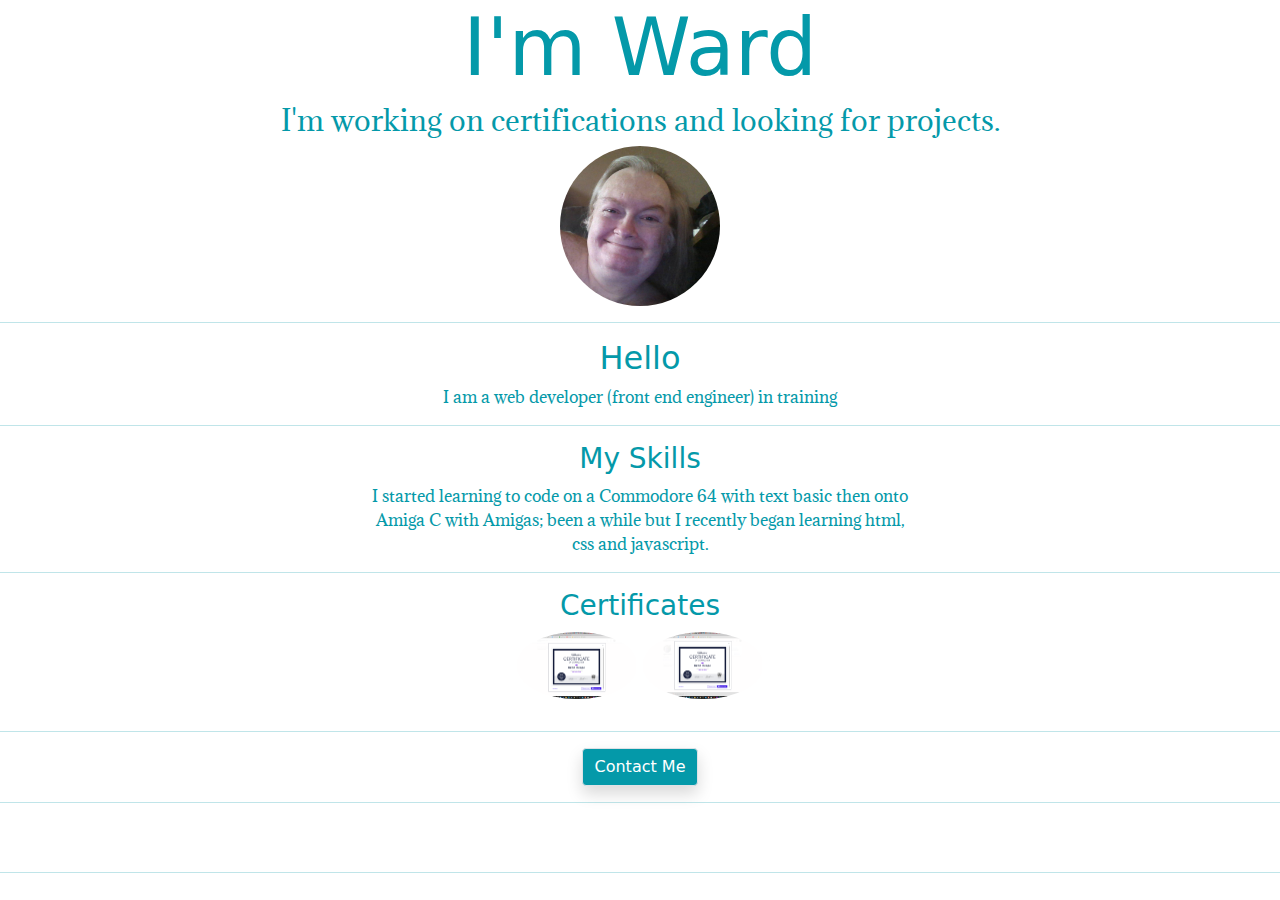
==== index.html @ 36a1507b "Add files via upload" ====
<!DOCTYPE html>
<html lang="en">

<head>
    <meta charset="utf-8">
    <meta name="viewport" content="width=device-width, initial-scale=1.0, shrink-to-fit=no">
    <title>CSSsite</title>
    <link rel="stylesheet" href="assets/bootstrap/css/bootstrap.min.css">
    <link rel="stylesheet" href="https://fonts.googleapis.com/css?family=Adamina&amp;display=swap">
    <link rel="stylesheet" href="assets/css/styles.css">
    <link rel="shortcut icon" href="/PATH_TO_STATIC_FAVICON/favicon.ico" type="image/x-icon">
    <link rel="icon" href="/PATH_TO_ANIMATED_FAVICON/favicon.ico" type="image/x-icon">
</head>

<body class="text-center">
    <h1 class="display-1 text-center">I'm Ward</h1>
    <h3 class="text-center" style="font-family: Adamina, serif;">I'm working on certifications and looking for projects.</h3><img class="rounded-circle" src="assets/img/faceBook.jpg" width="160" height="auto">
    <hr>
    <h2 class="text-center">Hello</h2>
    <p class="text-center" style="width: 42%;margin: auto;font-family: Adamina, serif;">I am a web developer (front end engineer) in training</p>
    <hr>
    <h3 class="text-center">My Skills</h3>
    <p class="text-center d-xxl-flex justify-content-center" style="width: 42%;margin: auto;font-family: Adamina, serif;">I started learning to code on a Commodore 64 with text basic then onto Amiga C with Amigas; been a while but I recently began learning html, css and javascript.</p>
    <hr>
    <h3 class="text-center" style="height: 35px;margin-top: 10px;">Certificates</h3>
    <figure class="figure text-center"><a href="2021-11-20.html"><img class="rounded-circle" src="assets/img/2021-11-20.png" width="120" height="auto"></a></figure>
    <figure class="figure"><a href="2021-12-15.html"><img class="rounded-circle" src="assets/img/2021-12-15.png" width="120" height="auto"></a></figure>
    <hr><a href class="btn btn-primary border rounded shadow" type="button" style="background: rgb(4,153,169)"; href="mailto:wardster420@gmail.com">Contact Me</button></a>
    <hr><iframe src="https://platform.twitter.com/widgets/follow_button.html?screen_name=Wardster420&amp;show_screen_name=true&amp;show_count=true" allowtransparency="true" frameborder="0" scrolling="no" title="Follow Wardster420 on Twitter" width="250" height="30"></iframe>
    <hr>
    <script src="assets/bootstrap/js/bootstrap.min.js"></script>
</body>

</html>
---- assets/css/styles.css ----
div {
}

body {
  background-image: url('https://img1.cgtrader.com/items/2155451/3981d9441c/cloud-3d-vdb-and-model-guide-3d-model-obj-mtl.jpg');
}

body {
  color: #0499a9;
}

figure {
}

body {
}

hr {
  border: transparent;
}

html {
}

head {
}

html {
}
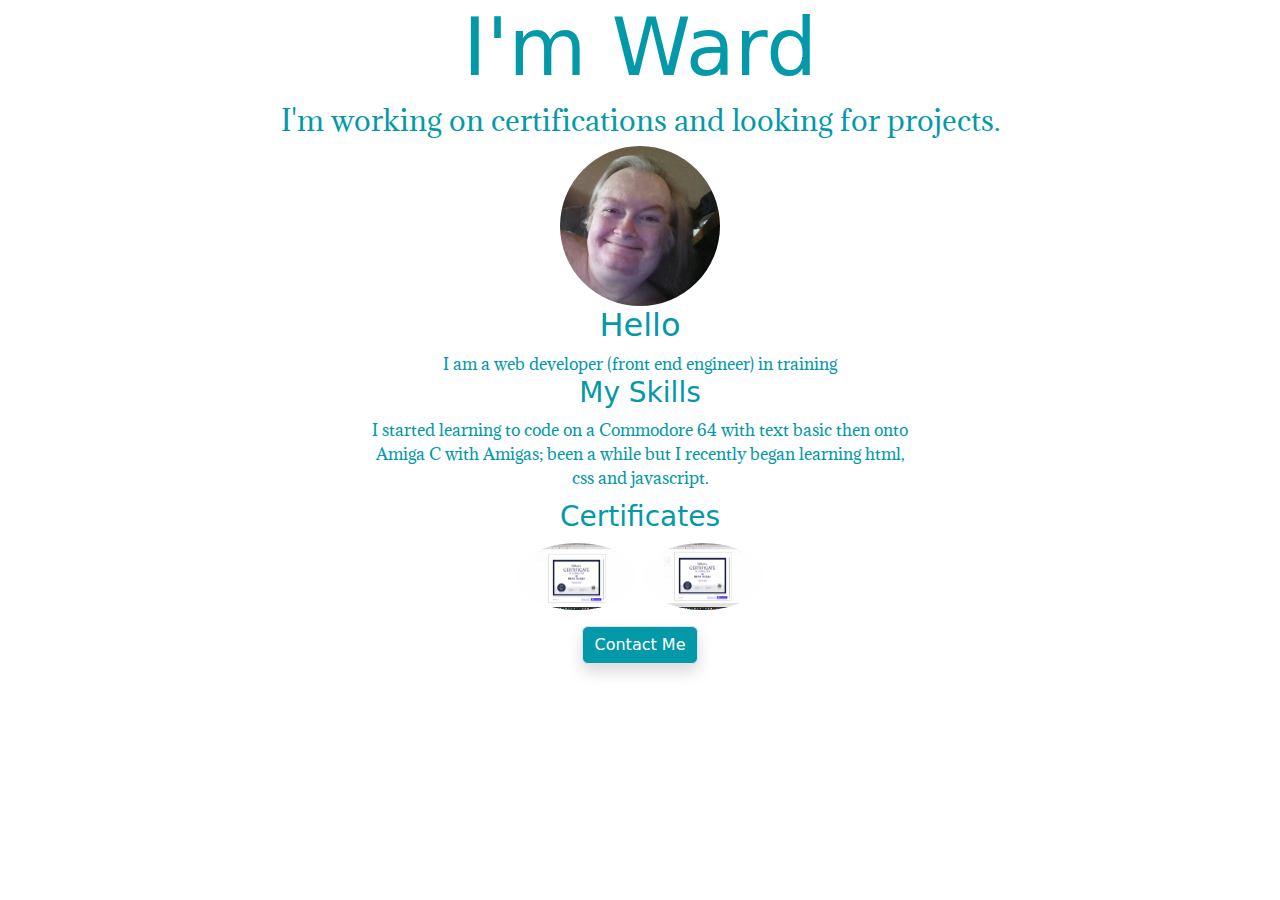
==== commit c879a356: "Add files via upload" ====
--- a/index.html
+++ b/index.html
@@ -5,17 +5,15 @@
     <meta charset="utf-8">
     <meta name="viewport" content="width=device-width, initial-scale=1.0, shrink-to-fit=no">
     <title>CSSsite</title>
-    <link rel="stylesheet" href="assets/bootstrap/css/bootstrap.min.css">
+    <link rel="stylesheet" href="https://cdn.jsdelivr.net/npm/bootstrap@5.1.3/dist/css/bootstrap.min.css">
     <link rel="stylesheet" href="https://fonts.googleapis.com/css?family=Adamina&amp;display=swap">
     <link rel="stylesheet" href="assets/css/styles.css">
-    <link rel="shortcut icon" href="/PATH_TO_STATIC_FAVICON/favicon.ico" type="image/x-icon">
-    <link rel="icon" href="/PATH_TO_ANIMATED_FAVICON/favicon.ico" type="image/x-icon">
 </head>
 
 <body class="text-center">
     <h1 class="display-1 text-center">I'm Ward</h1>
     <h3 class="text-center" style="font-family: Adamina, serif;">I'm working on certifications and looking for projects.</h3><img class="rounded-circle" src="assets/img/faceBook.jpg" width="160" height="auto">
-    <hr>
+    <hr style="width: 25%;text-align: center;border-right-style: dotted;box-shadow: 9px 8px;">
     <h2 class="text-center">Hello</h2>
     <p class="text-center" style="width: 42%;margin: auto;font-family: Adamina, serif;">I am a web developer (front end engineer) in training</p>
     <hr>
@@ -25,10 +23,10 @@
     <h3 class="text-center" style="height: 35px;margin-top: 10px;">Certificates</h3>
     <figure class="figure text-center"><a href="2021-11-20.html"><img class="rounded-circle" src="assets/img/2021-11-20.png" width="120" height="auto"></a></figure>
     <figure class="figure"><a href="2021-12-15.html"><img class="rounded-circle" src="assets/img/2021-12-15.png" width="120" height="auto"></a></figure>
-    <hr><a href class="btn btn-primary border rounded shadow" type="button" style="background: rgb(4,153,169)"; href="mailto:wardster420@gmail.com">Contact Me</button></a>
-    <hr><iframe src="https://platform.twitter.com/widgets/follow_button.html?screen_name=Wardster420&amp;show_screen_name=true&amp;show_count=true" allowtransparency="true" frameborder="0" scrolling="no" title="Follow Wardster420 on Twitter" width="250" height="30"></iframe>
+    <hr><button class="btn btn-primary border rounded shadow" type="button" style="background: rgb(4,153,169);">Contact Me<a href="#" data-bs-target="mailto:wardster420@gmail.com"></a></button>
+    <hr><iframe src="https://platform.twitter.com/widgets/follow_button.html?screen_name=Wardster420&amp;show_screen_name=true&amp;show_count=true" allowtransparency="true" frameborder="0" scrolling="no" title="Follow Wardster420 on Twitter" width="250" height="30" style="text-align: center;border-radius: 6px;margin: 10px;"></iframe>
     <hr>
-    <script src="assets/bootstrap/js/bootstrap.min.js"></script>
+    <script src="https://cdn.jsdelivr.net/npm/bootstrap@5.1.3/dist/js/bootstrap.bundle.min.js"></script>
 </body>
 
 </html>--- a/assets/css/styles.css
+++ b/assets/css/styles.css
@@ -28,3 +28,8 @@
 html {
 }
 
+hr {
+  width: 25%;
+  margin: auto;
+}
+
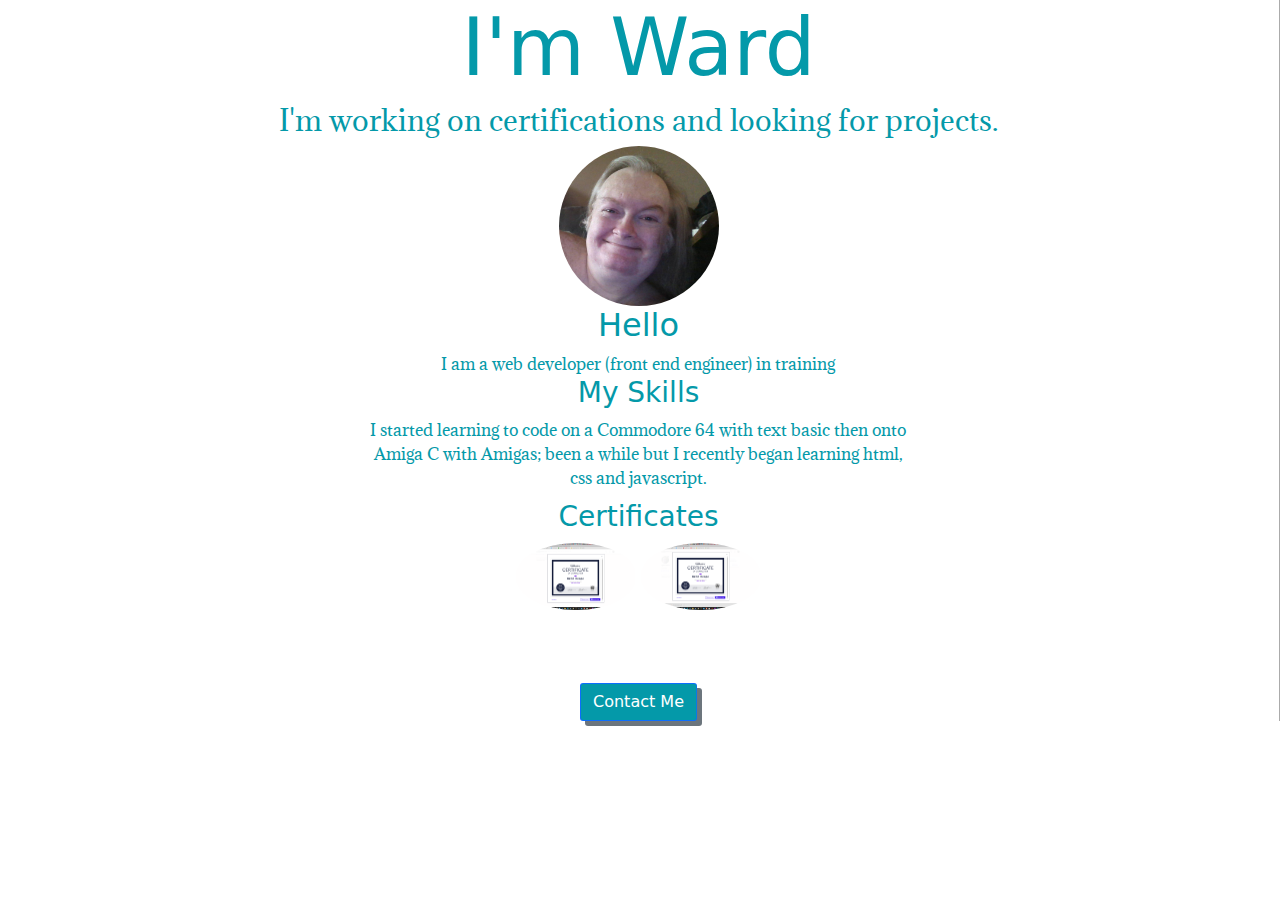
==== commit d4b1ba67: "Add files via upload" ====
--- a/index.html
+++ b/index.html
@@ -3,14 +3,17 @@
 
 <head>
     <meta charset="utf-8">
+<link rel="shortcut icon" href="favicon.ico" type="image/x-icon">
+<link rel="icon" href="favicon.ico" type="image/x-icon">
     <meta name="viewport" content="width=device-width, initial-scale=1.0, shrink-to-fit=no">
     <title>CSSsite</title>
     <link rel="stylesheet" href="https://cdn.jsdelivr.net/npm/bootstrap@5.1.3/dist/css/bootstrap.min.css">
     <link rel="stylesheet" href="https://fonts.googleapis.com/css?family=Adamina&amp;display=swap">
+    <link rel="stylesheet" href="https://cdnjs.cloudflare.com/ajax/libs/animate.css/3.5.2/animate.min.css">
     <link rel="stylesheet" href="assets/css/styles.css">
 </head>
 
-<body class="text-center">
+<body class="text-center" style="border-right-style: ridge;border-right-color: var(--bs-body-bg);">
     <h1 class="display-1 text-center">I'm Ward</h1>
     <h3 class="text-center" style="font-family: Adamina, serif;">I'm working on certifications and looking for projects.</h3><img class="rounded-circle" src="assets/img/faceBook.jpg" width="160" height="auto">
     <hr style="width: 25%;text-align: center;border-right-style: dotted;box-shadow: 9px 8px;">
@@ -20,13 +23,15 @@
     <h3 class="text-center">My Skills</h3>
     <p class="text-center d-xxl-flex justify-content-center" style="width: 42%;margin: auto;font-family: Adamina, serif;">I started learning to code on a Commodore 64 with text basic then onto Amiga C with Amigas; been a while but I recently began learning html, css and javascript.</p>
     <hr>
-    <h3 class="text-center" style="height: 35px;margin-top: 10px;">Certificates</h3>
+    <h3 class="text-center" style="height: 35px;margin-top: 10px;color: rgb(4,153,169);">Certificates</h3>
     <figure class="figure text-center"><a href="2021-11-20.html"><img class="rounded-circle" src="assets/img/2021-11-20.png" width="120" height="auto"></a></figure>
     <figure class="figure"><a href="2021-12-15.html"><img class="rounded-circle" src="assets/img/2021-12-15.png" width="120" height="auto"></a></figure>
-    <hr><button class="btn btn-primary border rounded shadow" type="button" style="background: rgb(4,153,169);">Contact Me<a href="#" data-bs-target="mailto:wardster420@gmail.com"></a></button>
+    <hr>
     <hr><iframe src="https://platform.twitter.com/widgets/follow_button.html?screen_name=Wardster420&amp;show_screen_name=true&amp;show_count=true" allowtransparency="true" frameborder="0" scrolling="no" title="Follow Wardster420 on Twitter" width="250" height="30" style="text-align: center;border-radius: 6px;margin: 10px;"></iframe>
+    <hr><a class="text-center" data-bss-hover-animate="jello" href="mailto:wardster420@gmail.com" data-bs-target="mailto:wardster420@gmail.com"><button class="btn btn-primary" type="button" style="background: rgb(4,153,169);box-shadow: 5px 5px var(--bs-secondary);text-align: center;border-width: 1px;border-right-color: rgba(13,110,253,0.7);border-radius: 3px;">Contact Me</button></a>
     <hr>
     <script src="https://cdn.jsdelivr.net/npm/bootstrap@5.1.3/dist/js/bootstrap.bundle.min.js"></script>
+    <script src="assets/js/bs-init.js"></script>
 </body>
 
 </html>--- a/assets/css/styles.css
+++ b/assets/css/styles.css
@@ -33,3 +33,6 @@
   margin: auto;
 }
 
+a {
+}
+
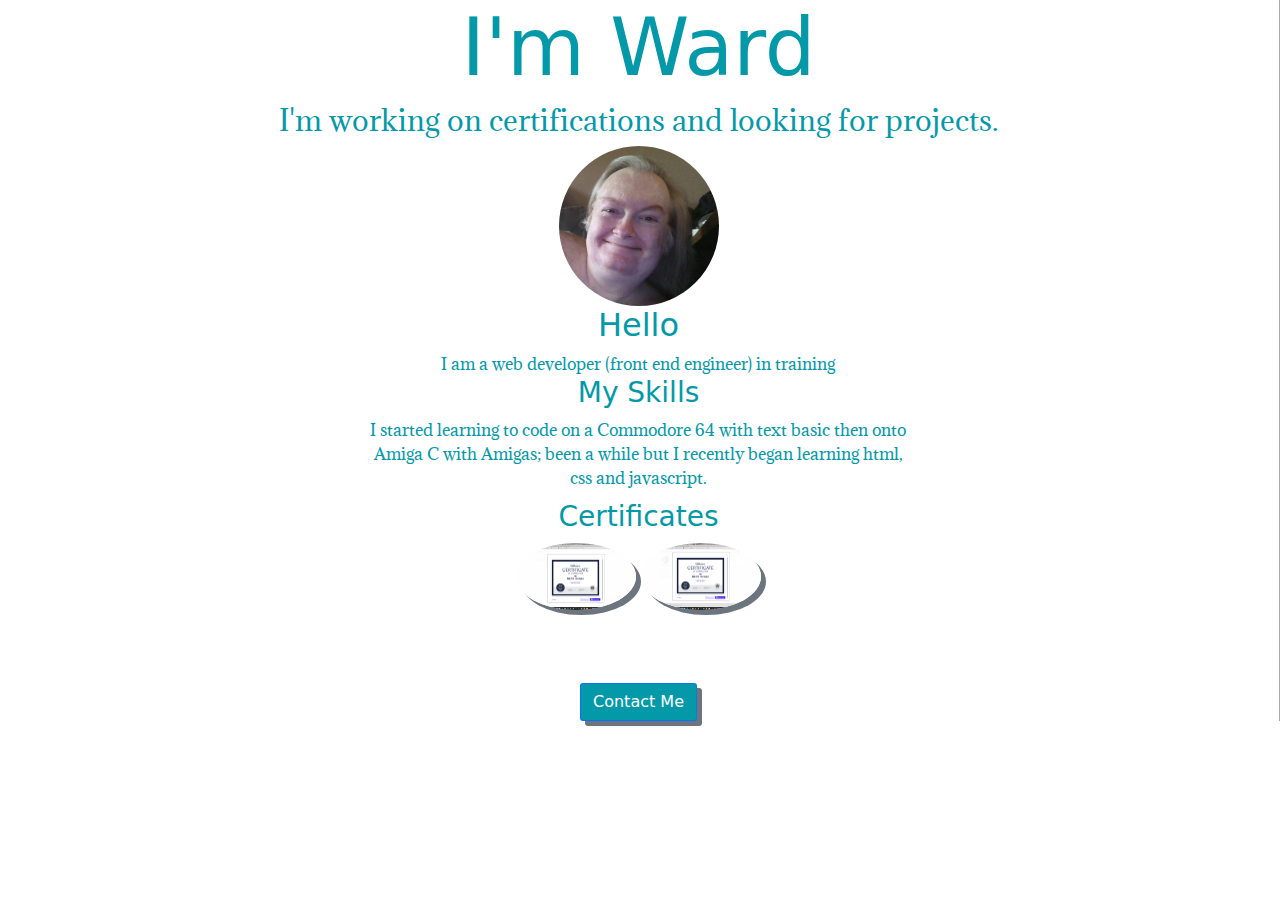
==== commit 9e4af1c4: "Add files via upload" ====
--- a/index.html
+++ b/index.html
@@ -6,7 +6,8 @@
 <link rel="shortcut icon" href="favicon.ico" type="image/x-icon">
 <link rel="icon" href="favicon.ico" type="image/x-icon">
     <meta name="viewport" content="width=device-width, initial-scale=1.0, shrink-to-fit=no">
-    <title>CSSsite</title>
+    <title>Wardster's</title>
+    <meta name="description" content="Welcome">
     <link rel="stylesheet" href="https://cdn.jsdelivr.net/npm/bootstrap@5.1.3/dist/css/bootstrap.min.css">
     <link rel="stylesheet" href="https://fonts.googleapis.com/css?family=Adamina&amp;display=swap">
     <link rel="stylesheet" href="https://cdnjs.cloudflare.com/ajax/libs/animate.css/3.5.2/animate.min.css">
@@ -16,7 +17,6 @@
 <body class="text-center" style="border-right-style: ridge;border-right-color: var(--bs-body-bg);">
     <h1 class="display-1 text-center">I'm Ward</h1>
     <h3 class="text-center" style="font-family: Adamina, serif;">I'm working on certifications and looking for projects.</h3><img class="rounded-circle" src="assets/img/faceBook.jpg" width="160" height="auto">
-    <hr style="width: 25%;text-align: center;border-right-style: dotted;box-shadow: 9px 8px;">
     <h2 class="text-center">Hello</h2>
     <p class="text-center" style="width: 42%;margin: auto;font-family: Adamina, serif;">I am a web developer (front end engineer) in training</p>
     <hr>
@@ -24,8 +24,8 @@
     <p class="text-center d-xxl-flex justify-content-center" style="width: 42%;margin: auto;font-family: Adamina, serif;">I started learning to code on a Commodore 64 with text basic then onto Amiga C with Amigas; been a while but I recently began learning html, css and javascript.</p>
     <hr>
     <h3 class="text-center" style="height: 35px;margin-top: 10px;color: rgb(4,153,169);">Certificates</h3>
-    <figure class="figure text-center"><a href="2021-11-20.html"><img class="rounded-circle" src="assets/img/2021-11-20.png" width="120" height="auto"></a></figure>
-    <figure class="figure"><a href="2021-12-15.html"><img class="rounded-circle" src="assets/img/2021-12-15.png" width="120" height="auto"></a></figure>
+    <figure class="figure text-center"><a href="2021-11-20.html"><img class="rounded-circle" src="assets/img/2021-11-20.png" width="120" height="auto" style="box-shadow: 5px 5px var(--bs-secondary);"></a></figure>
+    <figure class="figure"><a href="2021-12-15.html"><img class="rounded-circle" src="assets/img/2021-12-15.png" width="120" height="auto" style="box-shadow: 5px 5px var(--bs-secondary);"></a></figure>
     <hr>
     <hr><iframe src="https://platform.twitter.com/widgets/follow_button.html?screen_name=Wardster420&amp;show_screen_name=true&amp;show_count=true" allowtransparency="true" frameborder="0" scrolling="no" title="Follow Wardster420 on Twitter" width="250" height="30" style="text-align: center;border-radius: 6px;margin: 10px;"></iframe>
     <hr><a class="text-center" data-bss-hover-animate="jello" href="mailto:wardster420@gmail.com" data-bs-target="mailto:wardster420@gmail.com"><button class="btn btn-primary" type="button" style="background: rgb(4,153,169);box-shadow: 5px 5px var(--bs-secondary);text-align: center;border-width: 1px;border-right-color: rgba(13,110,253,0.7);border-radius: 3px;">Contact Me</button></a>
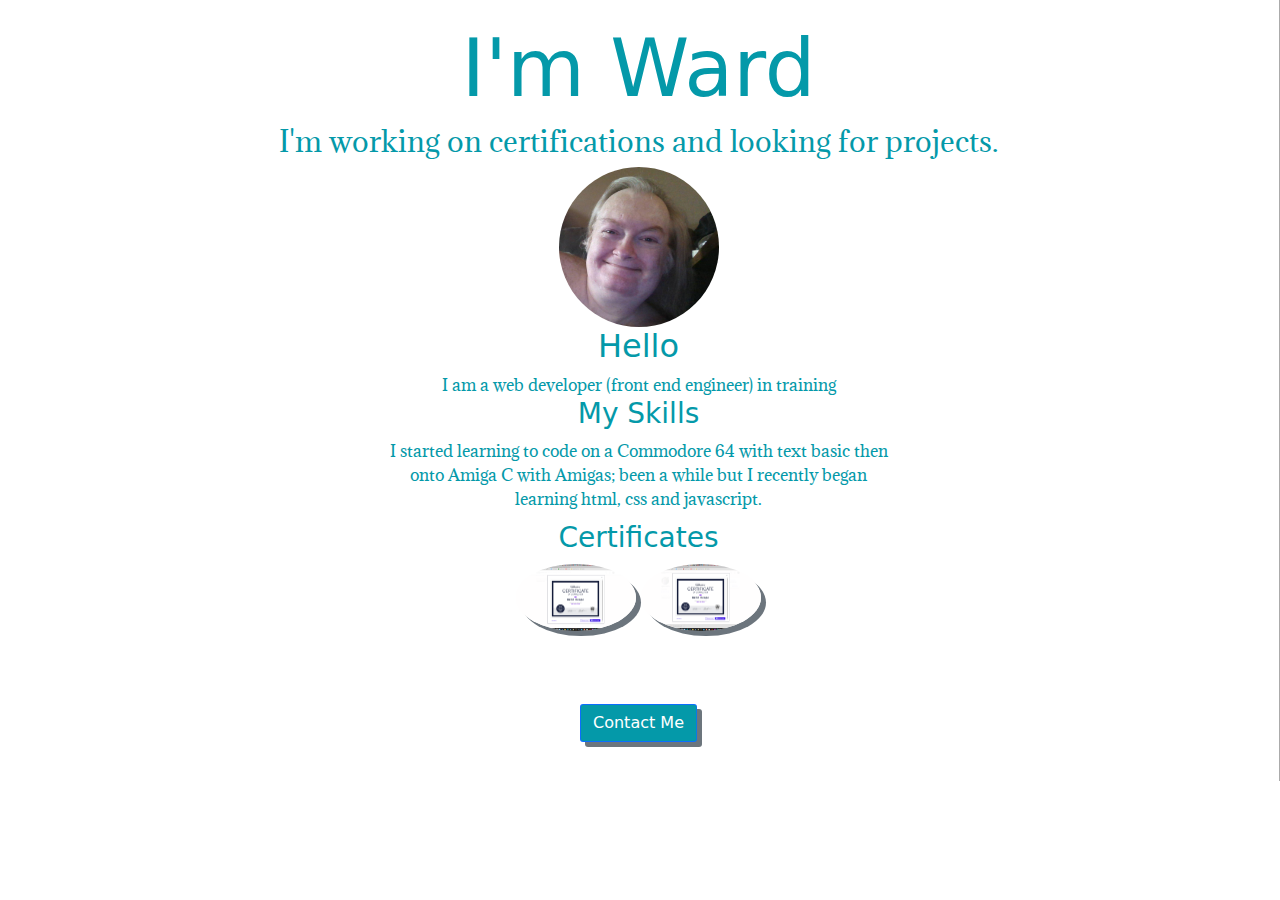
==== commit 6f78c107: "Add files via upload" ====
--- a/index.html
+++ b/index.html
@@ -14,7 +14,7 @@
     <link rel="stylesheet" href="assets/css/styles.css">
 </head>
 
-<body class="text-center" style="border-right-style: ridge;border-right-color: var(--bs-body-bg);">
+<body class="text-center" style="border-right-style: ridge;border-right-color: var(--bs-body-bg);padding: 21px;">
     <h1 class="display-1 text-center">I'm Ward</h1>
     <h3 class="text-center" style="font-family: Adamina, serif;">I'm working on certifications and looking for projects.</h3><img class="rounded-circle" src="assets/img/faceBook.jpg" width="160" height="auto">
     <h2 class="text-center">Hello</h2>
@@ -29,7 +29,7 @@
     <hr>
     <hr><iframe src="https://platform.twitter.com/widgets/follow_button.html?screen_name=Wardster420&amp;show_screen_name=true&amp;show_count=true" allowtransparency="true" frameborder="0" scrolling="no" title="Follow Wardster420 on Twitter" width="250" height="30" style="text-align: center;border-radius: 6px;margin: 10px;"></iframe>
     <hr><a class="text-center" data-bss-hover-animate="jello" href="mailto:wardster420@gmail.com" data-bs-target="mailto:wardster420@gmail.com"><button class="btn btn-primary" type="button" style="background: rgb(4,153,169);box-shadow: 5px 5px var(--bs-secondary);text-align: center;border-width: 1px;border-right-color: rgba(13,110,253,0.7);border-radius: 3px;">Contact Me</button></a>
-    <hr>
+    <hr style="height: 1px;padding: 9px;">
     <script src="https://cdn.jsdelivr.net/npm/bootstrap@5.1.3/dist/js/bootstrap.bundle.min.js"></script>
     <script src="assets/js/bs-init.js"></script>
 </body>
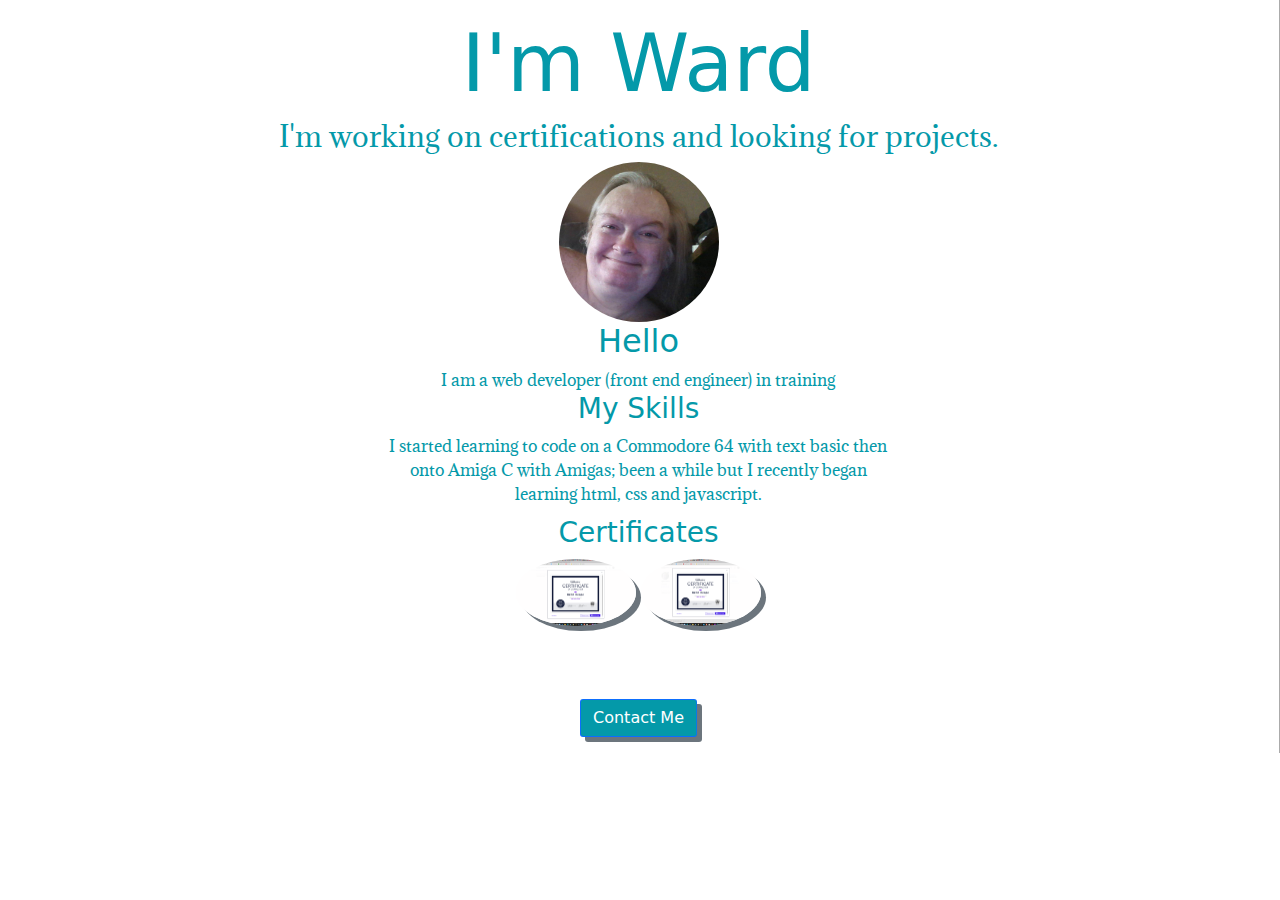
==== commit 3558c080: "Add files via upload" ====
--- a/index.html
+++ b/index.html
@@ -14,7 +14,7 @@
     <link rel="stylesheet" href="assets/css/styles.css">
 </head>
 
-<body class="text-center" style="border-right-style: ridge;border-right-color: var(--bs-body-bg);padding: 21px;">
+<body class="text-center" style="border-right-style: ridge;border-right-color: var(--bs-body-bg);padding: 16px;">
     <h1 class="display-1 text-center">I'm Ward</h1>
     <h3 class="text-center" style="font-family: Adamina, serif;">I'm working on certifications and looking for projects.</h3><img class="rounded-circle" src="assets/img/faceBook.jpg" width="160" height="auto">
     <h2 class="text-center">Hello</h2>
@@ -29,7 +29,6 @@
     <hr>
     <hr><iframe src="https://platform.twitter.com/widgets/follow_button.html?screen_name=Wardster420&amp;show_screen_name=true&amp;show_count=true" allowtransparency="true" frameborder="0" scrolling="no" title="Follow Wardster420 on Twitter" width="250" height="30" style="text-align: center;border-radius: 6px;margin: 10px;"></iframe>
     <hr><a class="text-center" data-bss-hover-animate="jello" href="mailto:wardster420@gmail.com" data-bs-target="mailto:wardster420@gmail.com"><button class="btn btn-primary" type="button" style="background: rgb(4,153,169);box-shadow: 5px 5px var(--bs-secondary);text-align: center;border-width: 1px;border-right-color: rgba(13,110,253,0.7);border-radius: 3px;">Contact Me</button></a>
-    <hr style="height: 1px;padding: 9px;">
     <script src="https://cdn.jsdelivr.net/npm/bootstrap@5.1.3/dist/js/bootstrap.bundle.min.js"></script>
     <script src="assets/js/bs-init.js"></script>
 </body>
